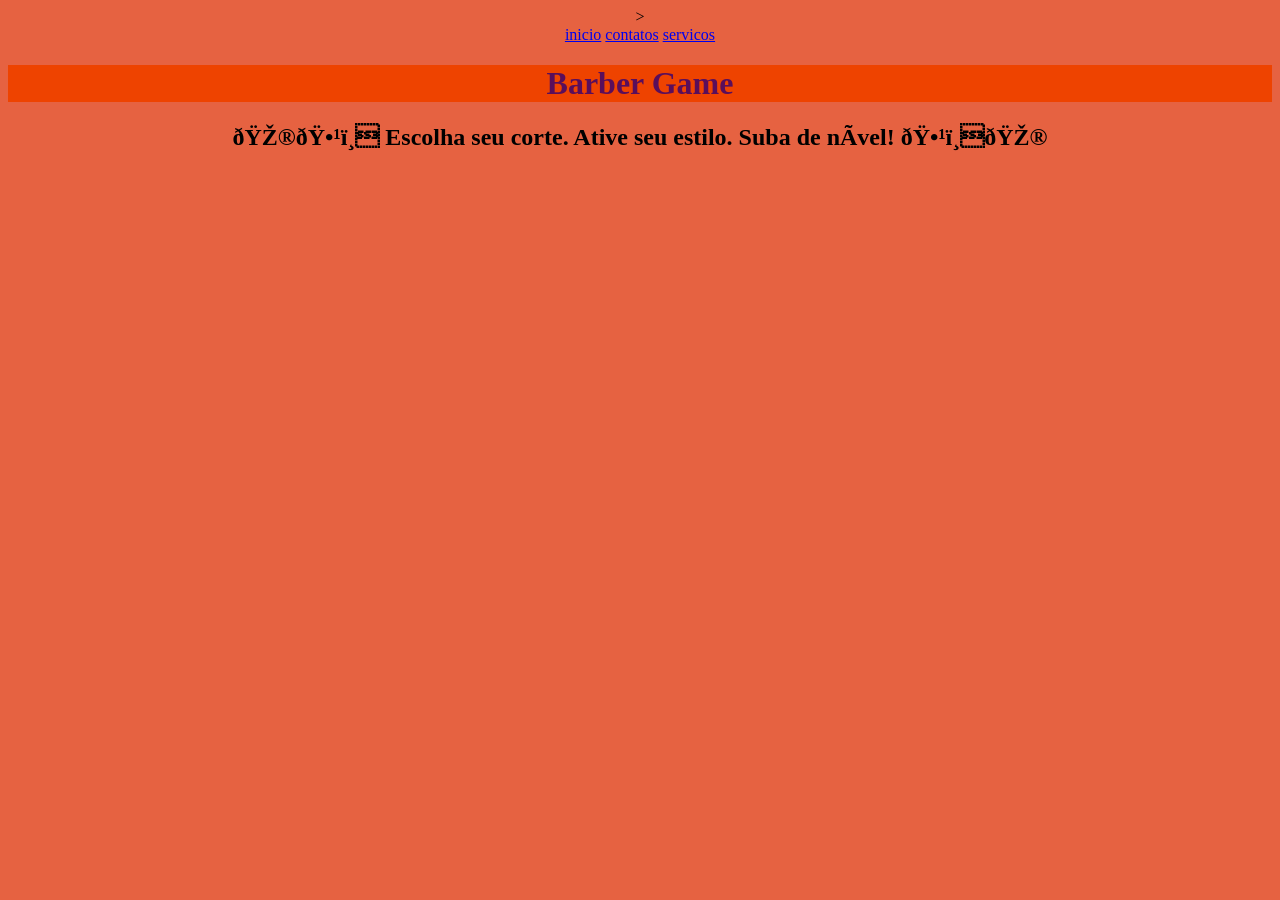
==== index.html @ fcbc5cd8 "." ====
<!DOCTYPE html>>
<html lang="pt-br">
</head>
     <meta charset="URF-8">
    <meta name="viewport" content="width=device-width, initial-scale=1.0">
    <title>Barber Game</title>
</head>
<body>
    <style>
        h1{
            color: rgba(59, 4, 110, 0.829);
            background-color: rgb(238, 67, 0);
        }
        body{
            background-color: rgb(230, 98, 65);
            text-align: center;
        }
        img{
            width: 800px;
        }

        
    </style>
     <div class="menu"> <a href="index.html">inicio</a>
         <a href="contatos.html">contatos</a>
         <a href="servicos.html">servicos</a>
        </div>
        
    <h1>Barber Game</h1>
    <p><h2> 🎮🕹️ Escolha seu corte. Ative seu estilo. Suba de nível! 🕹️🎮</h2></p>
    <img src="https://chatgpt.com/backend-api/estuary/content?id=file_000000005938820eb9aedc5b89d838e5&ts=496224&p=fs&cid=1&sig=438ba8e11328bc188e1c92752dfcbfaea33915f9c5237f05ca5e3f26bc978864&v=0" alt="">
   <foter>
</body>
</html>
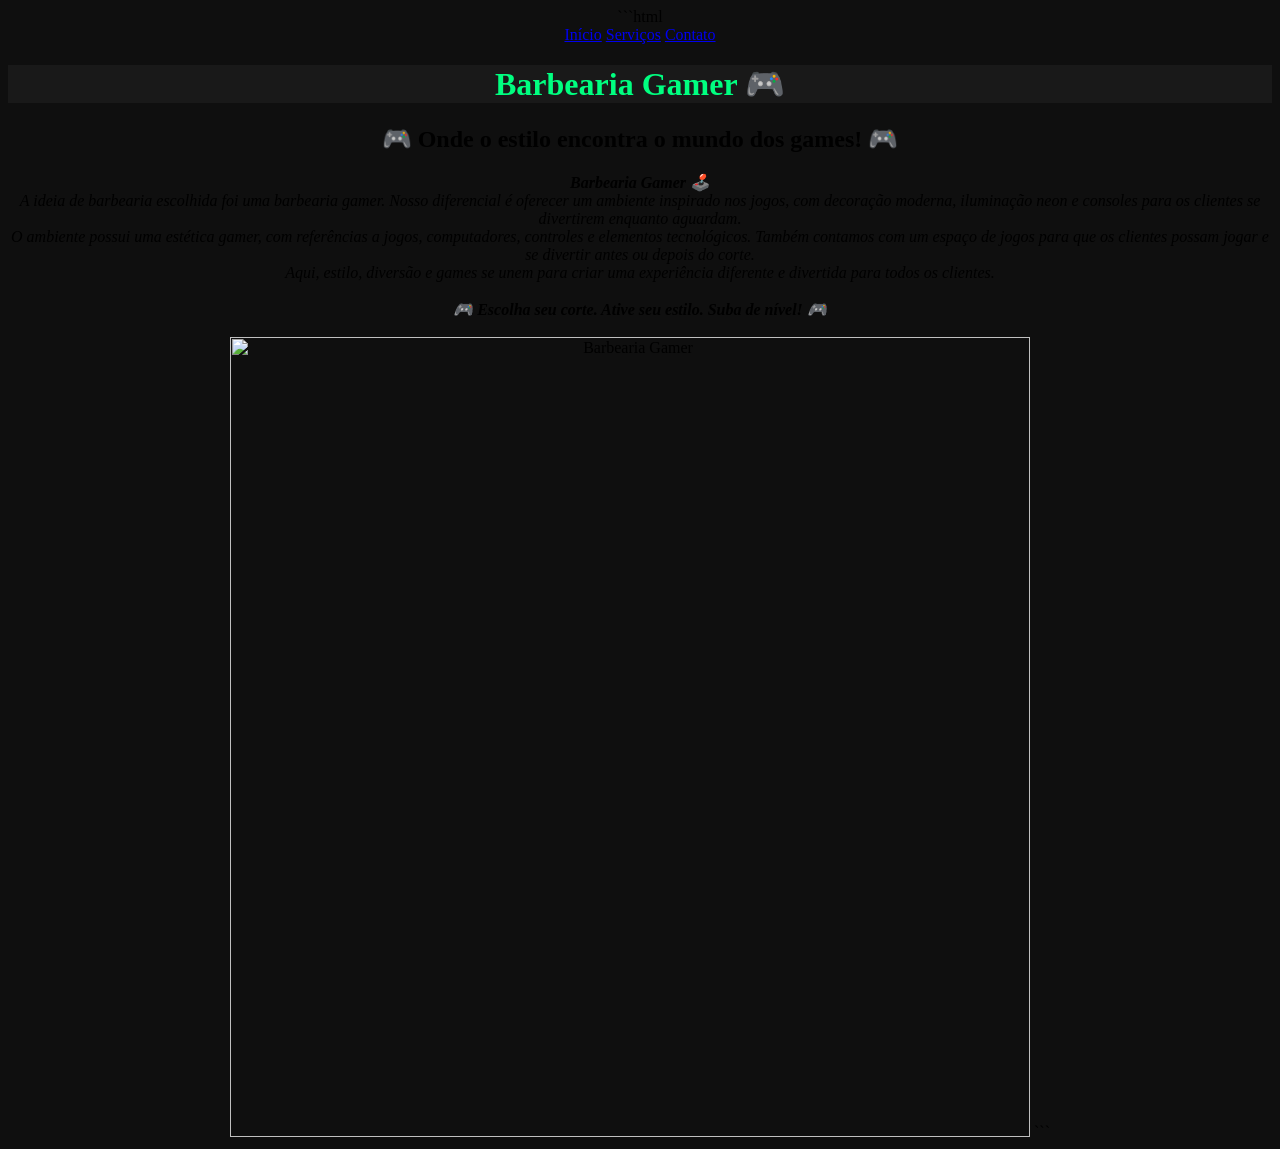
==== commit c989f4f7: "." ====
--- a/index.html
+++ b/index.html
@@ -1,34 +1,69 @@
- <!DOCTYPE html>>
-<html lang="pt-br">
-</head>
-     <meta charset="URF-8">
+ ```html
+<!DOCTYPE html>
+<html lang="pt-BR">
+<head>
+    <meta charset="UTF-8">
     <meta name="viewport" content="width=device-width, initial-scale=1.0">
-    <title>Barber Game</title>
-</head>
-<body>
+    <title>Barbearia Gamer</title>
+
     <style>
         h1{
-            color: rgba(59, 4, 110, 0.829);
-            background-color: rgb(238, 67, 0);
+            color: rgb(0, 255, 128);
+            background-color: rgb(25, 25, 25);
         }
+
         body{
-            background-color: rgb(230, 98, 65);
+            background-color: rgb(15, 15, 15);
             text-align: center;
         }
+
         img{
             width: 800px;
         }
+    </style>
+</head>
 
-        
-    </style>
-     <div class="menu"> <a href="index.html">inicio</a>
-         <a href="contatos.html">contatos</a>
-         <a href="servicos.html">servicos</a>
-        </div>
-        
-    <h1>Barber Game</h1>
-    <p><h2> 🎮🕹️ Escolha seu corte. Ative seu estilo. Suba de nível! 🕹️🎮</h2></p>
-    <img src="https://chatgpt.com/backend-api/estuary/content?id=file_000000005938820eb9aedc5b89d838e5&ts=496224&p=fs&cid=1&sig=438ba8e11328bc188e1c92752dfcbfaea33915f9c5237f05ca5e3f26bc978864&v=0" alt="">
-   <foter>
+<body>
+
+    <div class="menu">
+        <a href="index.html">Início</a>
+        <a href="servicos.html">Serviços</a>
+        <a href="contato.html">Contato</a>
+    </div>
+
+    <h1>Barbearia Gamer 🎮</h1>
+
+    <h2>🎮 Onde o estilo encontra o mundo dos games! 🎮</h2>
+
+    <i><b>Barbearia Gamer 🕹️</b></i>
+
+    <br>
+    <i>
+        A ideia de barbearia escolhida foi uma barbearia gamer. Nosso diferencial
+        é oferecer um ambiente inspirado nos jogos, com decoração moderna,
+        iluminação neon e consoles para os clientes se divertirem enquanto aguardam.
+    </i>
+    </br>
+
+    <i>
+        O ambiente possui uma estética gamer, com referências a jogos, computadores,
+        controles e elementos tecnológicos. Também contamos com um espaço de jogos
+        para que os clientes possam jogar e se divertir antes ou depois do corte.
+    </i>
+
+    <br>
+    <i>
+        Aqui, estilo, diversão e games se unem para criar uma experiência diferente
+        e divertida para todos os clientes.
+    </i>
+    </br>
+
+    <i><br><b>🎮 Escolha seu corte. Ative seu estilo. Suba de nível! 🎮</b></i>
+
+    <br><br>
+
+    <img src="https://png.pngtree.com/thumb_back/fh260/background/20230612/pngtree-some-pictures-of-an-antique-barber-shop-image_2906288.jpg" alt="Barbearia Gamer">
+
 </body>
-</html>+</html>
+```
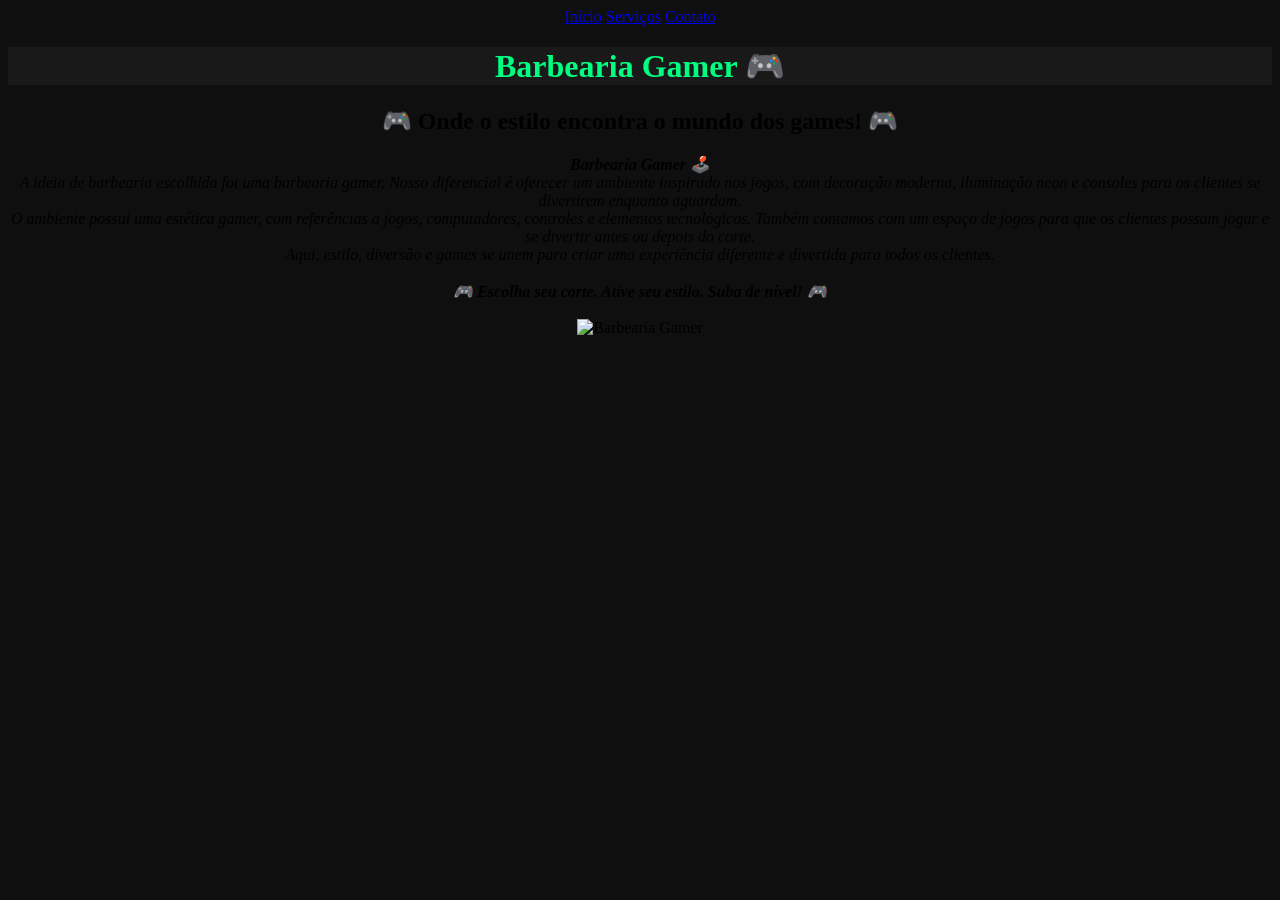
==== commit 7cd351b9: "." ====
--- a/index.html
+++ b/index.html
@@ -1,4 +1,4 @@
- ```html
+
 <!DOCTYPE html>
 <html lang="pt-BR">
 <head>
@@ -66,4 +66,4 @@
 
 </body>
 </html>
-```
+
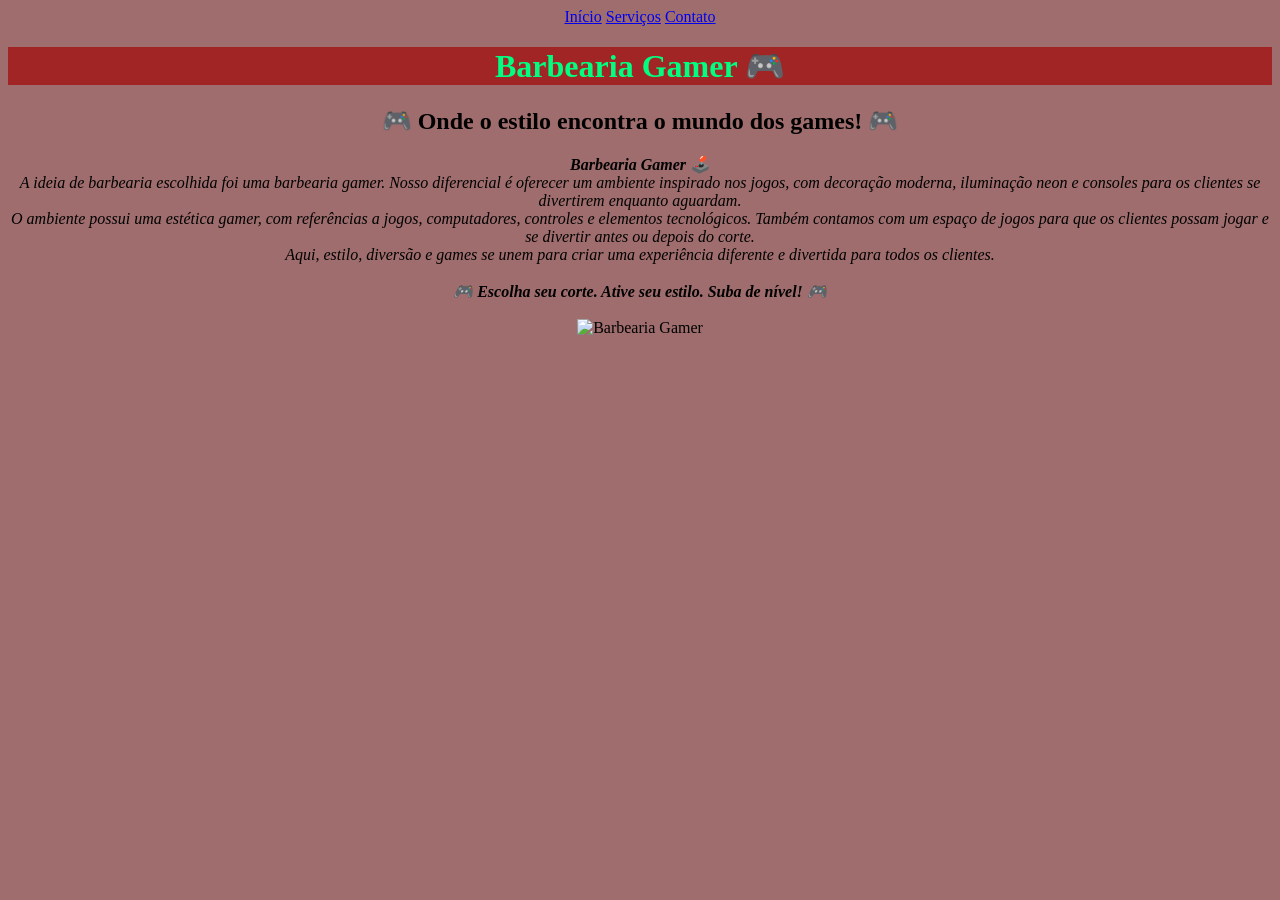
==== commit f6314b16: "." ====
--- a/index.html
+++ b/index.html
@@ -9,11 +9,11 @@
     <style>
         h1{
             color: rgb(0, 255, 128);
-            background-color: rgb(25, 25, 25);
+            background-color: rgb(161, 37, 37);
         }
 
         body{
-            background-color: rgb(15, 15, 15);
+            background-color: rgb(159, 109, 109);
             text-align: center;
         }
 
@@ -62,7 +62,7 @@
 
     <br><br>
 
-    <img src="https://png.pngtree.com/thumb_back/fh260/background/20230612/pngtree-some-pictures-of-an-antique-barber-shop-image_2906288.jpg" alt="Barbearia Gamer">
+    <img src="imagem.jpg" alt="Barbearia Gamer">
 
 </body>
 </html>
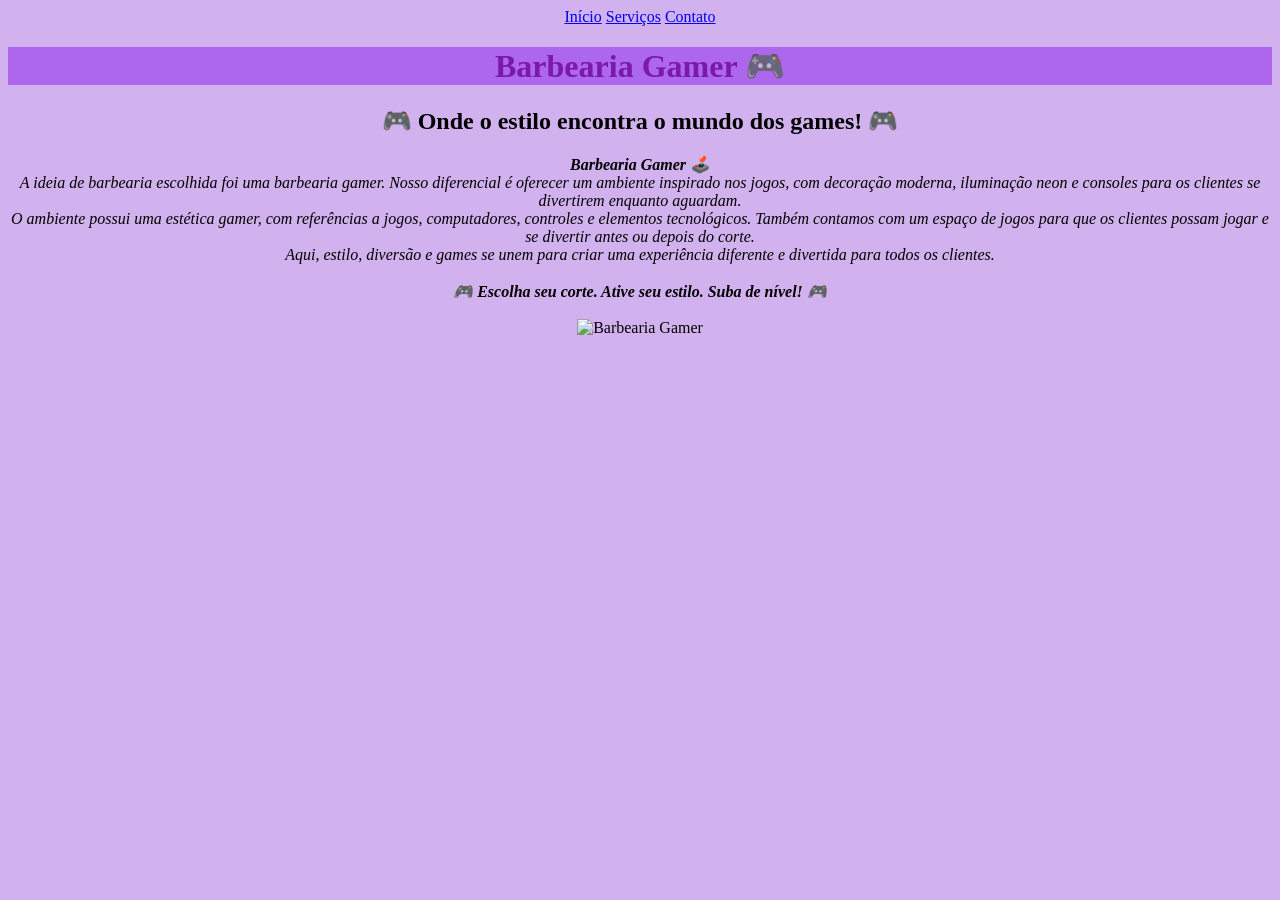
==== commit bbeeea64: "." ====
--- a/index.html
+++ b/index.html
@@ -5,26 +5,9 @@
     <meta charset="UTF-8">
     <meta name="viewport" content="width=device-width, initial-scale=1.0">
     <title>Barbearia Gamer</title>
-
-    <style>
-        h1{
-            color: rgb(0, 255, 128);
-            background-color: rgb(161, 37, 37);
-        }
-
-        body{
-            background-color: rgb(159, 109, 109);
-            text-align: center;
-        }
-
-        img{
-            width: 800px;
-        }
-    </style>
+<link rel="stylesheet" href="Style-home.css">
 </head>
-
 <body>
-
     <div class="menu">
         <a href="index.html">Início</a>
         <a href="servicos.html">Serviços</a>
--- a/Style-home.css
+++ b/Style-home.css
@@ -0,0 +1,11 @@
+h1{
+            color: rgba(112, 9, 153, 0.829);
+            background-color: rgb(172, 103, 236);
+}
+body{
+            background-color: rgb(209, 178, 238);
+            text-align: center;
+}
+img{
+            width: 800px;
+}
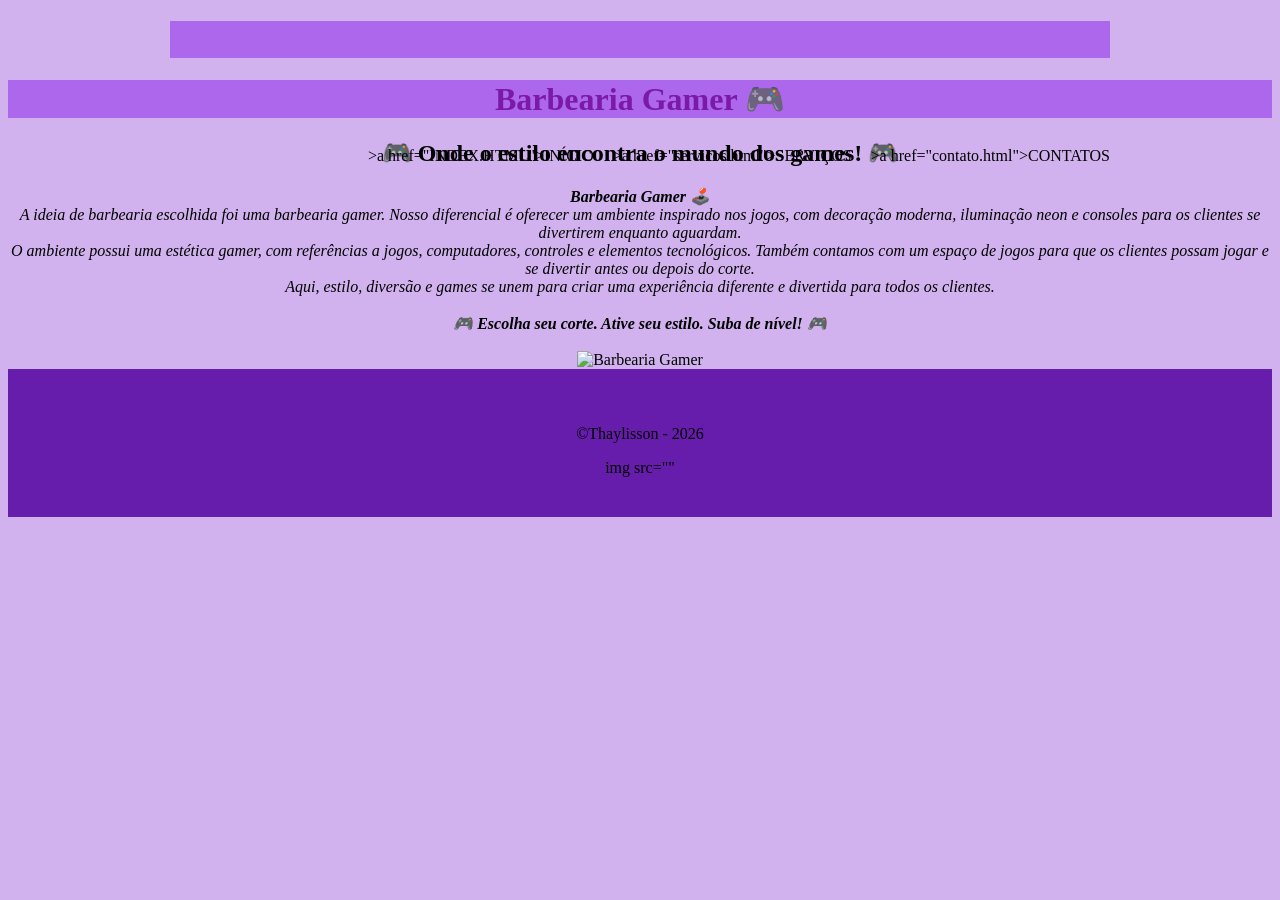
==== commit bbf12518: "." ====
--- a/index.html
+++ b/index.html
@@ -4,16 +4,24 @@
 <head>
     <meta charset="UTF-8">
     <meta name="viewport" content="width=device-width, initial-scale=1.0">
-    <title>Barbearia Gamer</title>
+    <title>Serviços</title>
 <link rel="stylesheet" href="Style-home.css">
+<link rel="stylesheet" href="style.css">
 </head>
 <body>
-    <div class="menu">
-        <a href="index.html">Início</a>
-        <a href="servicos.html">Serviços</a>
-        <a href="contato.html">Contato</a>
+    <div class="caixa">
+     <h1><img src=""alt=""> </h1>   
+     <nav>
+        <ul>
+<li></li>>a href="INDEX.HTML">INÍCIO</a></li>
+<li></li>>a href="servicos.html">SERVIÇOS</a></li>        
+<li></li>>a href="contato.html">CONTATOS</a></li>
+
+</ul>
+     </nav>   
     </div>
-
+</header>
+<main>
     <h1>Barbearia Gamer 🎮</h1>
 
     <h2>🎮 Onde o estilo encontra o mundo dos games! 🎮</h2>
@@ -46,7 +54,10 @@
     <br><br>
 
     <img src="imagem.jpg" alt="Barbearia Gamer">
-
+<footer>
+    <p>&copy;Thaylisson - 2026</p>
+img src=""    
+</footer>
 </body>
 </html>
-
+   
--- a/style.css
+++ b/style.css
@@ -0,0 +1,103 @@
+header{
+    background-color: rgb(103, 29, 172);
+    height: 200px;
+    padding: 20px 0;
+}
+nav li{
+    display:inline;
+    margin: 0 0 0 15px;
+}
+nav a{
+    text-decoration: none;
+    text-transform: uppercase;
+    color: rgb(112, 9, 153, 0.829);
+    font-size: 22px;
+    font-weight: bold;  
+}
+.caixa{
+    position: relative;
+    width: 940px;
+    margin: 0 auto;
+}
+nav{
+    position: absolute;
+    top: 110px;
+    right: 0 ;
+}
+.servicos{ 
+    width: 940px; 
+    margin: 0 auto; 
+    padding: 50px 0; 
+} 
+.sevicos li{
+    display: inline-block;
+    text-align: center;
+    width: 30%;
+    vertical-align: top;
+    margin: 0 1.5%;
+    padding: 30px 20px;
+    box-sizing: border-box;
+}
+.servicos h2{
+    font-size: 30px;
+    font-weight: bold;
+}
+.descricao{
+    font-size: 18px;
+}
+.preco{
+    font-size: 22px;
+    font-weight: bold;
+    margin-top: 10px;
+}
+footer{ 
+    text-align: center;
+background-color: rgb(103, 29, 172);
+padding: 40px 0;
+
+}
+footer img{
+    width: 50px;
+    margin-bottom: 20px;
+    color: black;
+}
+footer p{
+     color: black;
+     
+}
+main{
+    margin: 0 auto;    
+     }
+form{
+margin: 40px 0;
+ }
+ 
+ form label, form p{
+display: block;
+font-size: 20px;
+ margin: 0 0 10px;}
+ 
+ form input{
+    display: block;
+    margin: 0 0 20px;
+    padding: 10px 25px;
+    width: 50%;
+
+
+
+}
+.enviar{
+width:40% ;
+padding: 15px;
+background-color: black;
+color: azure;
+font-weight: bold;
+font-size: 18xp;
+border: nome;
+border-radius: 5px;
+cursor: pointer;
+}
+.enviar:hover{
+background-color: antiquewhite;
+transform: ;
+}
